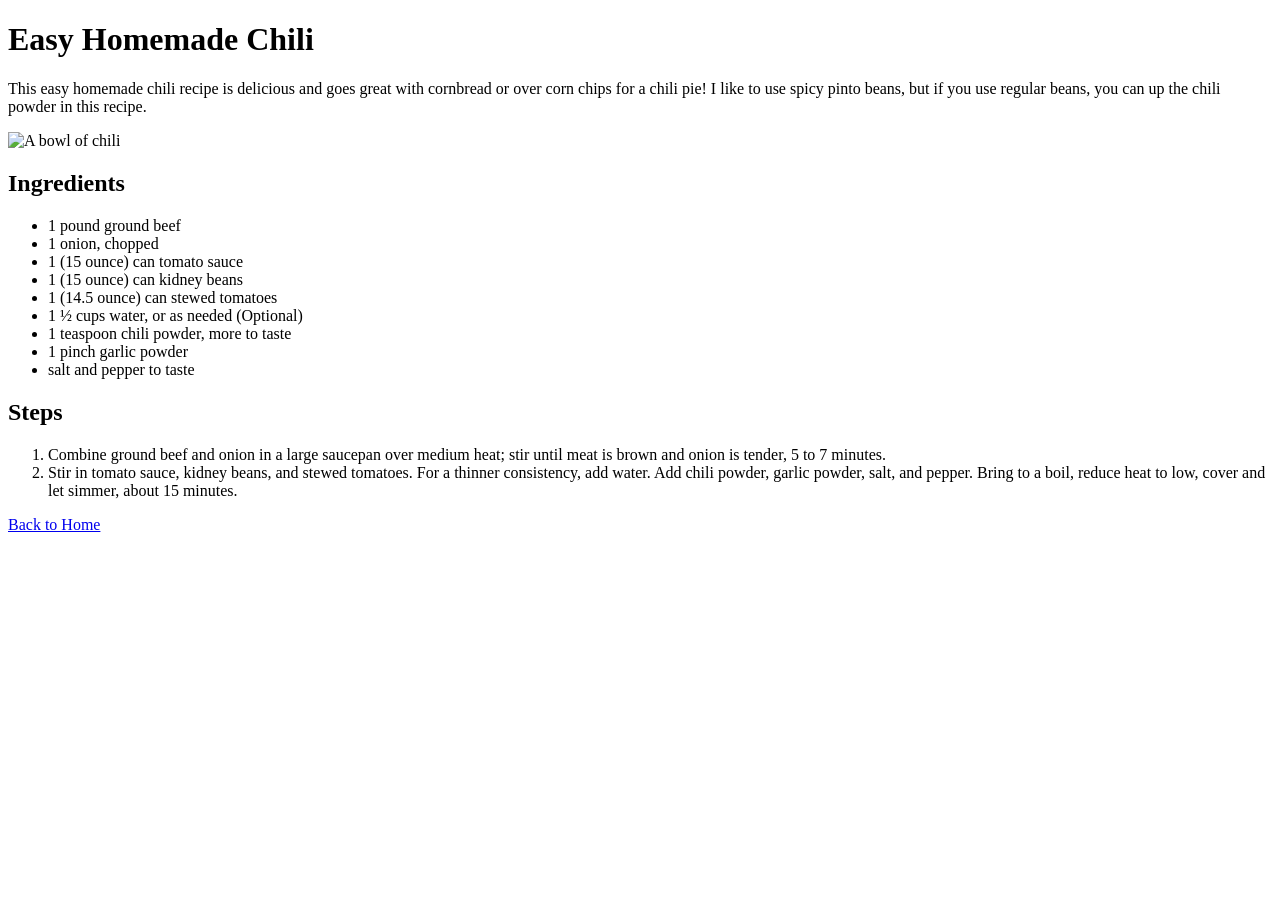
==== recipes/chili.html @ bc354a66 "COmmit and push the website" ====
<!DOCTYPE html>
<html lang="en">
<head>
    <meta charset="UTF-8">
    <meta name="viewport" content="width=device-width, initial-scale=1.0">
    <title>Easy Homemade Chili</title>
</head>
<body>
    <h1>Easy Homemade Chili</h1>
    <p>This easy homemade chili recipe is delicious and goes great with cornbread or over corn chips for a chili pie! I like to use spicy pinto beans, but if you use regular beans, you can up the chili powder in this recipe.</p>
    <img src="https://www.allrecipes.com/thmb/tYAD_OR4Y_MUW5bAiHYv0l2CyyA=/0x512/filters:no_upscale():max_bytes(150000):strip_icc()/16248-easy-homemade-chili-PICS-Beauty-4x3-8b815c471f304be7b93457218ab103e1.jpg"
    alt="A bowl of chili">

    <h2>Ingredients</h2>
    <ul>
        <li>1 pound ground beef</li>
        <li>1 onion, chopped</li>
        <li>1 (15 ounce) can tomato sauce</li>
        <li>1 (15 ounce) can kidney beans</li>
<li>1 (14.5 ounce) can stewed tomatoes</li>
<li>1 ½ cups water, or as needed (Optional)</li>
<li>1 teaspoon chili powder, more to taste</li>
<li>1 pinch garlic powder</li>
<li>salt and pepper to taste</li>
    </ul>

    <h2>Steps</h2>
    <ol>
        <li> Combine ground beef and onion in a large saucepan over medium heat; stir until meat is brown and onion is tender, 5 to 7 minutes. </li>
        <li> Stir in tomato sauce, kidney beans, and stewed tomatoes. For a thinner consistency, add water. Add chili powder, garlic powder, salt, and pepper. Bring to a boil, reduce heat to low, cover and let simmer, about 15 minutes. </li>
        
    </ol>
    <a href="../index.html">Back to Home</a>
</body>
</html>
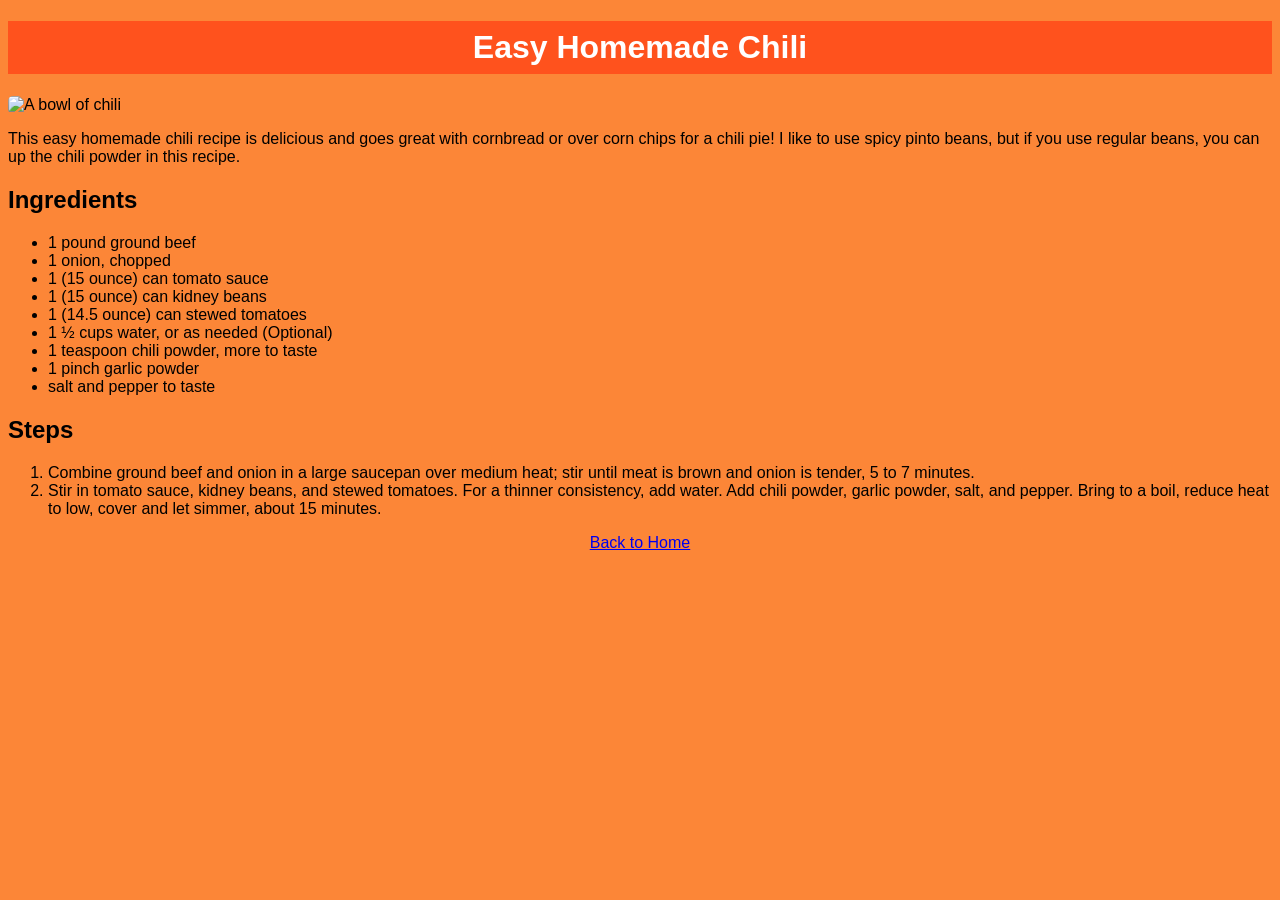
==== commit c8239338: "Add styling to the pages" ====
--- a/recipes/chili.html
+++ b/recipes/chili.html
@@ -3,14 +3,15 @@
 <head>
     <meta charset="UTF-8">
     <meta name="viewport" content="width=device-width, initial-scale=1.0">
+    <link rel="stylesheet" href="/styles.css">
     <title>Easy Homemade Chili</title>
 </head>
 <body>
     <h1>Easy Homemade Chili</h1>
-    <p>This easy homemade chili recipe is delicious and goes great with cornbread or over corn chips for a chili pie! I like to use spicy pinto beans, but if you use regular beans, you can up the chili powder in this recipe.</p>
+    
     <img src="https://www.allrecipes.com/thmb/tYAD_OR4Y_MUW5bAiHYv0l2CyyA=/0x512/filters:no_upscale():max_bytes(150000):strip_icc()/16248-easy-homemade-chili-PICS-Beauty-4x3-8b815c471f304be7b93457218ab103e1.jpg"
     alt="A bowl of chili">
-
+<p>This easy homemade chili recipe is delicious and goes great with cornbread or over corn chips for a chili pie! I like to use spicy pinto beans, but if you use regular beans, you can up the chili powder in this recipe.</p>
     <h2>Ingredients</h2>
     <ul>
         <li>1 pound ground beef</li>
@@ -30,6 +31,6 @@
         <li> Stir in tomato sauce, kidney beans, and stewed tomatoes. For a thinner consistency, add water. Add chili powder, garlic powder, salt, and pepper. Bring to a boil, reduce heat to low, cover and let simmer, about 15 minutes. </li>
         
     </ol>
-    <a href="../index.html">Back to Home</a>
+    <a class ="back" href="../index.html">Back to Home</a>
 </body>
 </html>
--- a/styles.css
+++ b/styles.css
@@ -0,0 +1,39 @@
+/* WIP */
+
+body {
+    background-color: rgb(252, 134, 55);
+    font-family: Helvetica, sans-serif;
+}
+h1 {
+    text-align: center;
+    background-color: #ff521d;
+    color: white;
+    padding: 8px;
+}
+
+
+.recipes {
+    text-align: center;
+}
+
+img {
+    display: block;
+    margin: 0 auto;
+    border-radius: 5px;
+}
+
+
+
+.back {
+    display: block;
+    text-align: center;
+}
+
+.recipes {
+    background-color: #b3da27;
+    padding: 5px;
+    width: fit-content;
+    margin: 0 auto;
+    border-radius: 5px;
+    
+}
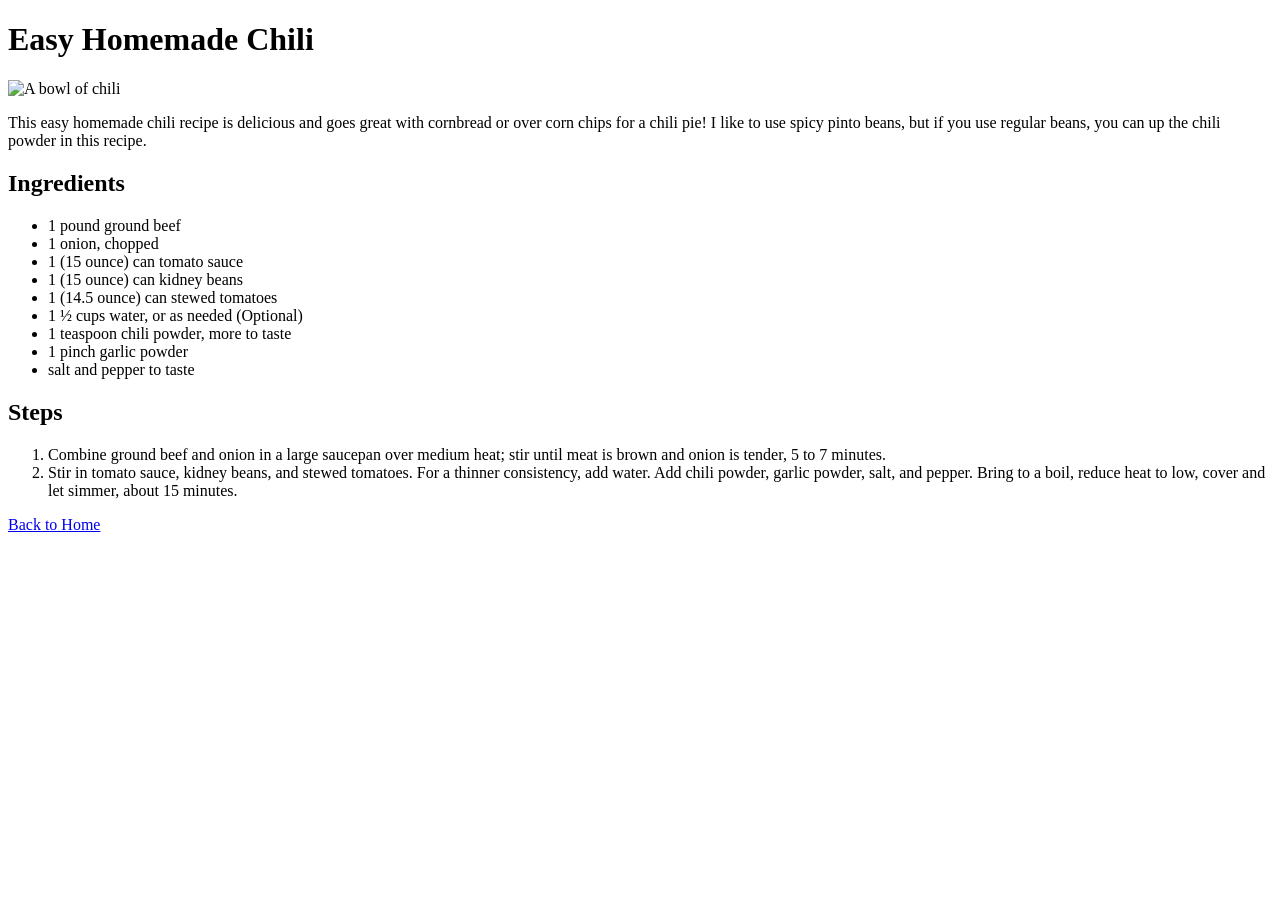
==== commit f2236ae9: "Fix stylesheet paths" ====
--- a/recipes/chili.html
+++ b/recipes/chili.html
@@ -3,7 +3,7 @@
 <head>
     <meta charset="UTF-8">
     <meta name="viewport" content="width=device-width, initial-scale=1.0">
-    <link rel="stylesheet" href="/styles.css">
+    <link rel="stylesheet" href="styles.css">
     <title>Easy Homemade Chili</title>
 </head>
 <body>
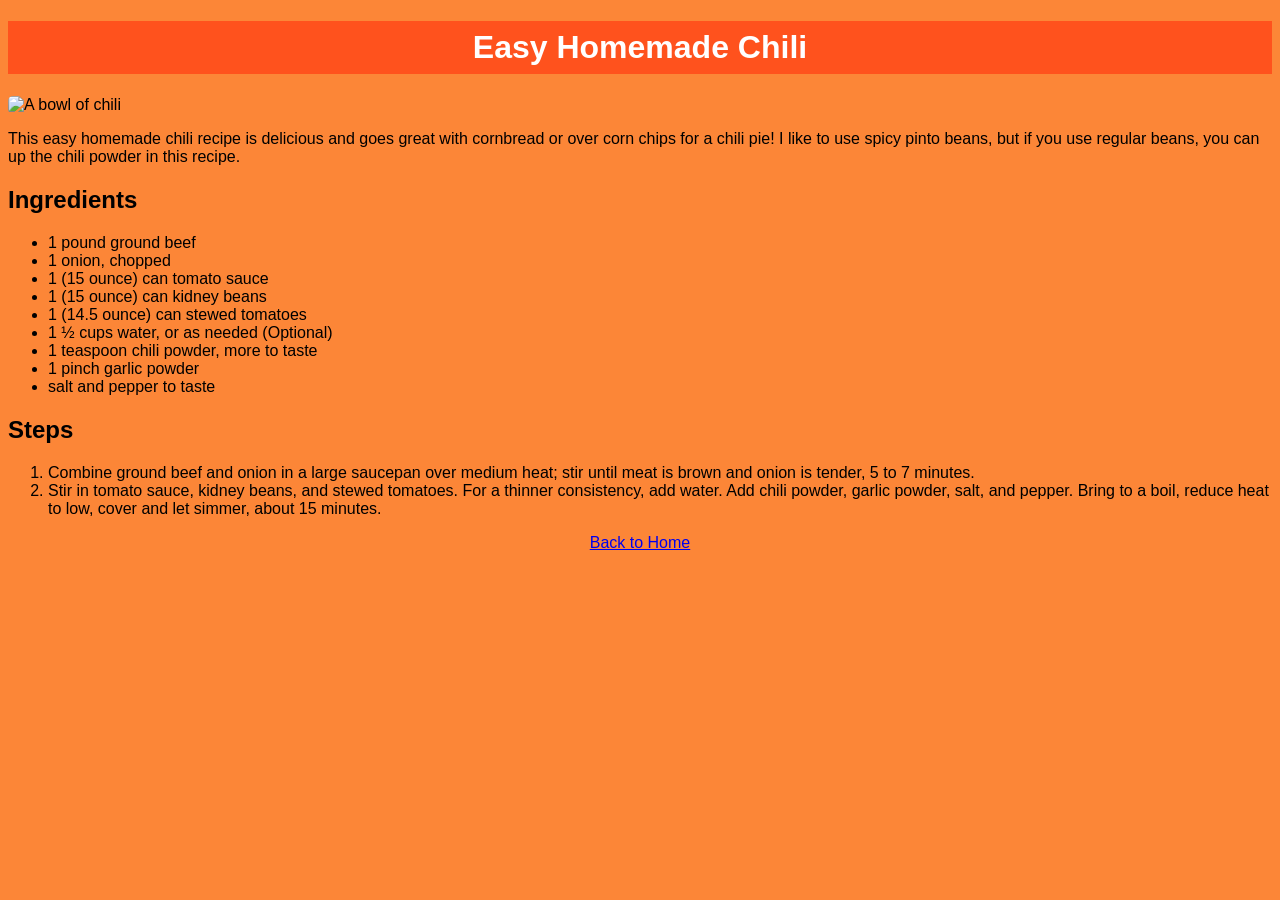
==== commit 7611447e: "Fix file paths" ====
--- a/recipes/chili.html
+++ b/recipes/chili.html
@@ -3,7 +3,7 @@
 <head>
     <meta charset="UTF-8">
     <meta name="viewport" content="width=device-width, initial-scale=1.0">
-    <link rel="stylesheet" href="styles.css">
+    <link rel="stylesheet" href="../styles.css">
     <title>Easy Homemade Chili</title>
 </head>
 <body>
--- a/styles.css
+++ b/styles.css
@@ -0,0 +1,41 @@
+/* WIP */
+
+body {
+    background-color: rgb(252, 134, 55);
+    font-family: Helvetica, sans-serif;
+}
+h1 {
+    text-align: center;
+    background-color: #ff521d;
+    color: white;
+    padding: 8px;
+}
+
+
+.recipes {
+    text-align: center;
+}
+
+img {
+    display: block;
+    margin: 0 auto;
+    border-radius: 5px;
+}
+
+
+
+.back {
+    display: block;
+    text-align: center;
+}
+
+.recipes {
+    background-color: #b3da27;
+    padding: 5px;
+    width: fit-content;
+    margin: 0 auto;
+    border-radius: 5px;
+    
+}
+
+/* test */
